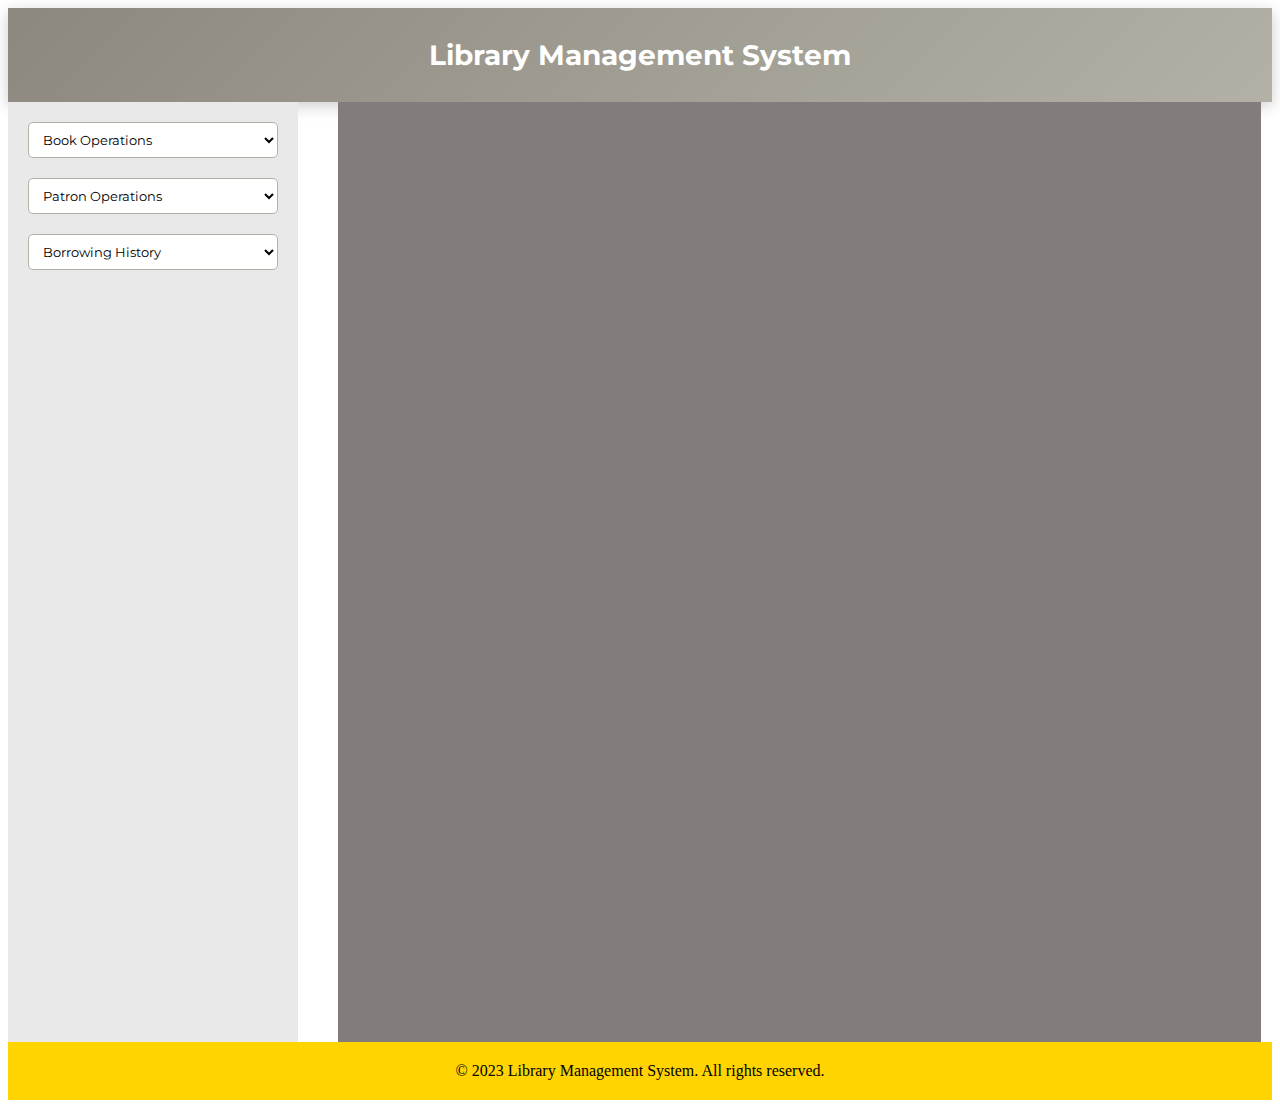
==== book.html @ 358272ba "first commit" ====
<!DOCTYPE html>
<html lang="en">
<head>
    <meta charset="UTF-8">
    <meta name="viewport" content="width=device-width, initial-scale=1.0">
    <title>Library Management System</title>
    <style>
    header {
    background: linear-gradient(135deg, #8d887f, #b3b1a6);
    box-shadow: 0px 4px 15px rgba(0, 0, 0, 0.2);
    color: white;
    text-align: center;
    padding: 30px 10px;
    font-size: 28px;
    font-weight: 700; /* Using the bold weight of Montserrat */
    font-family: 'Montserrat', sans-serif; /* Montserrat font applied */
}





footer {
    background-color: #ffd400;
    padding: 20px 0;
    text-align: center;
}

.left-section {
    float: left;
    padding: 20px;
    width: 250px;  
    height: 100vh;
    background-color: #e9e9e9;
}

.right-section {
        float: left;
        padding: 20px;
        width: calc(92% - 280px);  
        height: 100vh;
        background-color: #827c7c; 
        margin-left: 40px; 
    }


.left-section select {
    display: block;
    width: 100%;
    padding: 8px 10px; /* Added padding for a better touch feel */
    margin-bottom: 20px; /* Increased spacing between dropdowns */
    border: 1px solid #b3b1a6;
    border-radius: 5px; /* Slight rounding of corners */
    background-color: #ffffff;
    font-family: 'Montserrat', sans-serif; /* Consistency in font */
}



        
    </style>
    <link href="https://fonts.googleapis.com/css2?family=Montserrat:wght@400;700&display=swap" rel="stylesheet">

</head>
<body>
   
<header>
    Library Management System
</header>

<section class="left-section">
    
    <select id="book-operation">
        <option value="" disabled selected>Book Operations</option>
        <option value="option1">View All Books</option>
        <option value="option2">Option 2</option>
        <option value="option3">Option 3</option>
    </select>

    <select id="patron-operation">
        <option value="" disabled selected>Patron Operations</option>
        <option value="option1">Option 1</option>
        <option value="option2">Option 2</option>
        <option value="option3">Option 3</option>
    </select>

    <select id="borrowing-history">
        <option value="" disabled selected>Borrowing History</option>
        <option value="option1">Option 1</option>
        <option value="option2">Option 2</option>
        <option value="option3">Option 3</option>
    </select>
</section>
<div class="right-section">
    
    <ul id="booksList">
        
    </ul>
</div>

<div style="clear: both;"></div>


<div style="clear: both;"></div>


<footer>
    &copy; 2023 Library Management System. All rights reserved.
</footer>
<script src="Operation.js"></script>
</body>
</html>
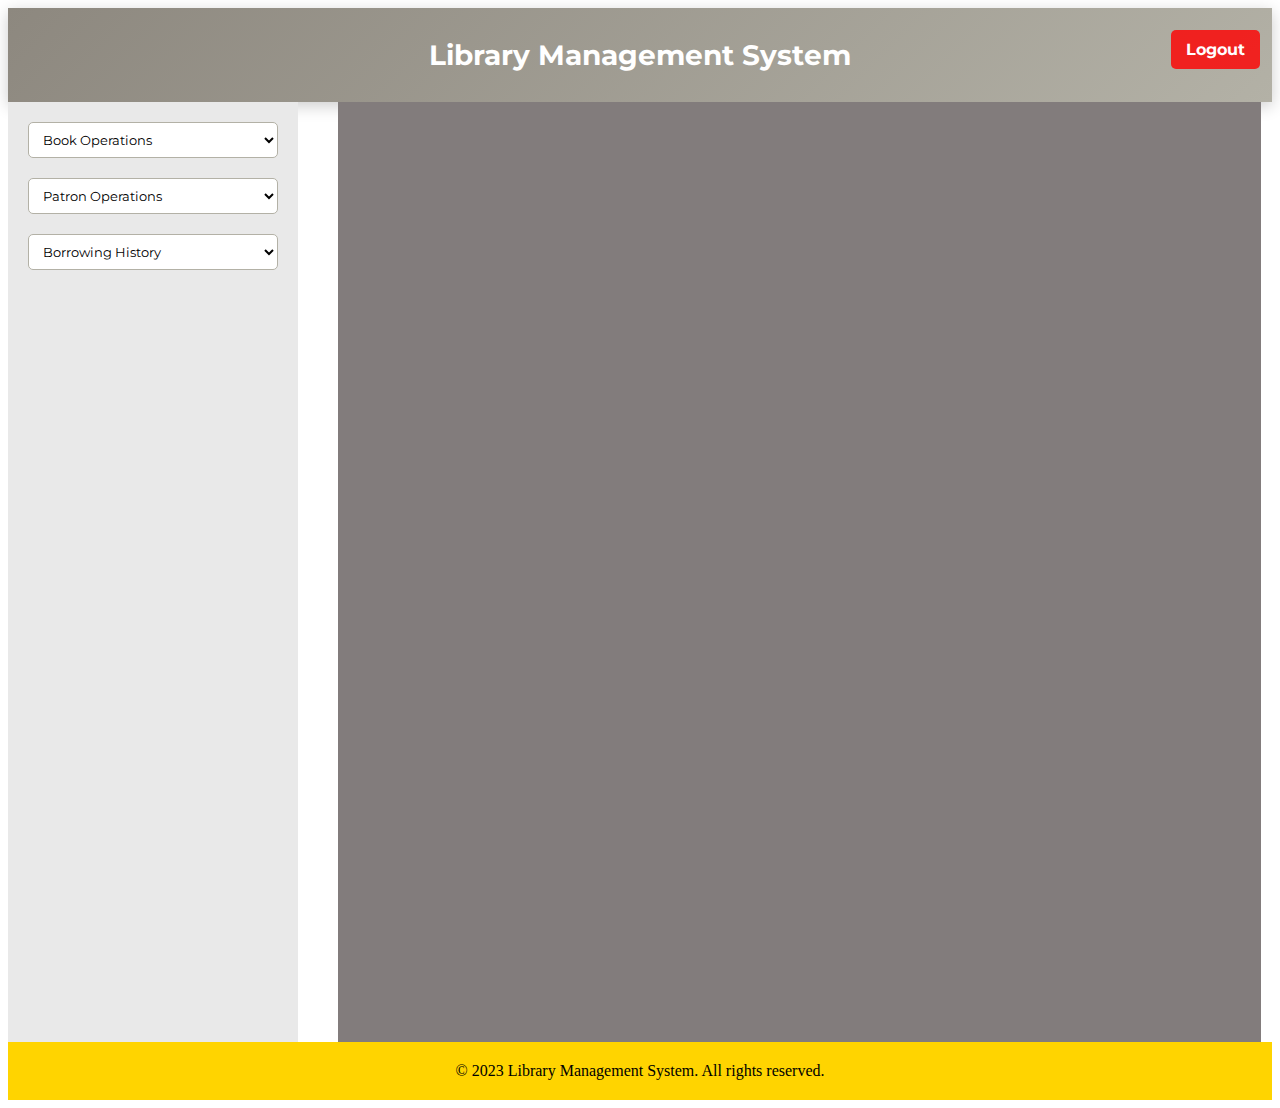
==== commit 65eb97b4: "added logout" ====
--- a/book.html
+++ b/book.html
@@ -12,8 +12,8 @@
     text-align: center;
     padding: 30px 10px;
     font-size: 28px;
-    font-weight: 700; /* Using the bold weight of Montserrat */
-    font-family: 'Montserrat', sans-serif; /* Montserrat font applied */
+    font-weight: 700; 
+    font-family: 'Montserrat', sans-serif; 
 }
 
 
@@ -47,14 +47,33 @@
 .left-section select {
     display: block;
     width: 100%;
-    padding: 8px 10px; /* Added padding for a better touch feel */
-    margin-bottom: 20px; /* Increased spacing between dropdowns */
+    padding: 8px 10px; 
+    margin-bottom: 20px;
     border: 1px solid #b3b1a6;
-    border-radius: 5px; /* Slight rounding of corners */
+    border-radius: 5px; 
     background-color: #ffffff;
-    font-family: 'Montserrat', sans-serif; /* Consistency in font */
+    font-family: 'Montserrat', sans-serif; 
 }
 
+#logout-button {
+    background-color: rgba(255, 0, 0, 0.808);
+    border: none;
+    border-radius: 5px;
+    color: white;
+    padding: 10px 15px;
+    font-family: 'Montserrat', sans-serif;
+    font-weight: 700;
+    font-size: 16px;
+    cursor: pointer;
+    transition: background-color 0.3s ease;
+    position: absolute;
+    top: 30px;
+    right: 20px;;
+}
+
+#logout-button:hover {
+    background-color: darkred;
+}
 
 
         
@@ -66,6 +85,7 @@
    
 <header>
     Library Management System
+    <button onclick="logout()" id="logout-button">Logout</button>
 </header>
 
 <section class="left-section">
